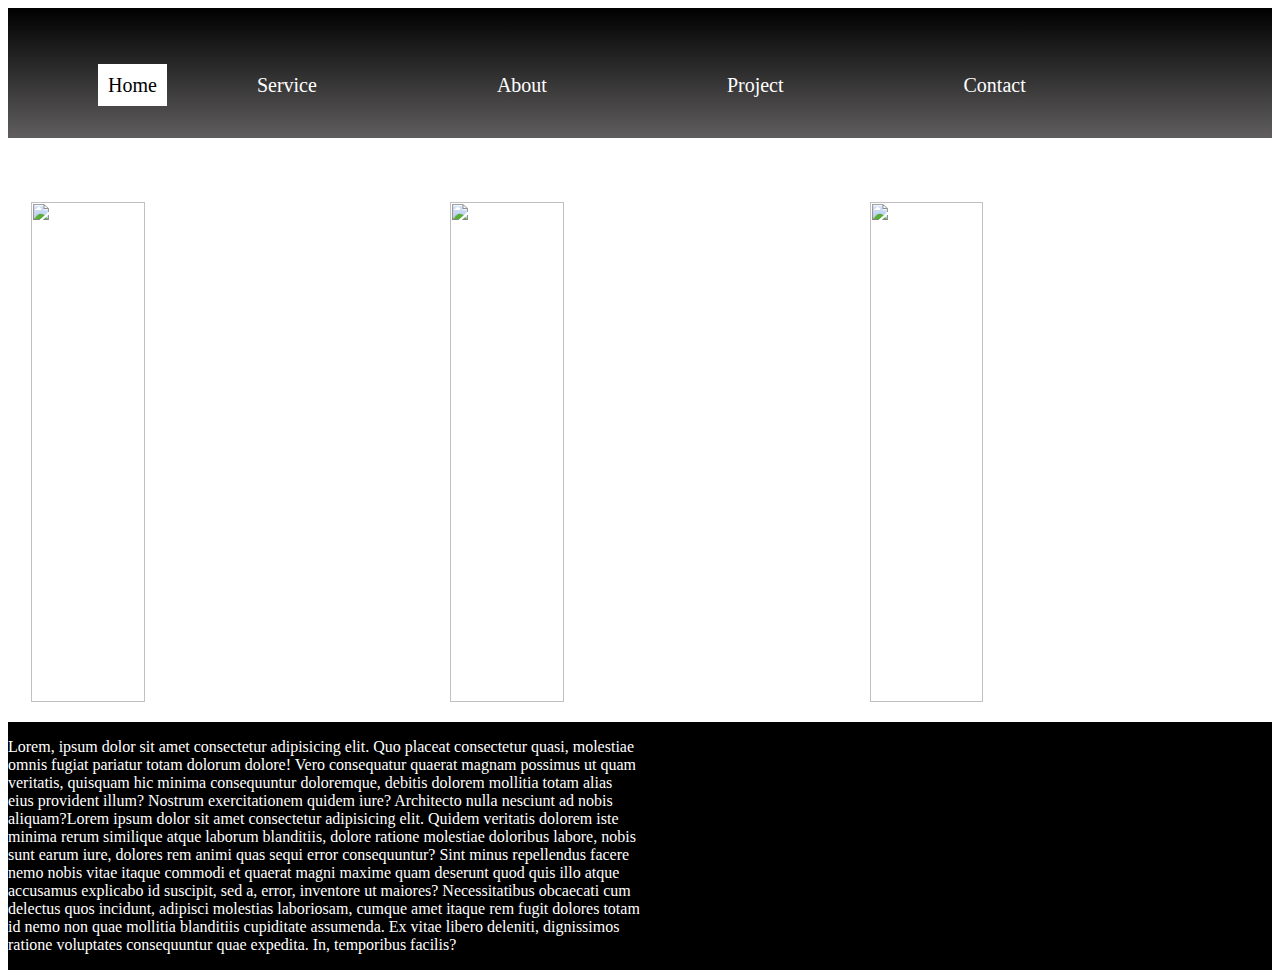
==== index.html @ 8ccb6705 "adding CSS work" ====
<!DOCTYPE html>
<html lang="en">
<head>
    <meta charset="UTF-8">
    <meta name="viewport" content="width=device-width, initial-scale=1.0">
    <title>Document</title>
    <style>
        nav {
            border: 0px;
            background: linear-gradient(to bottom, #000000, #5f5d5d);
            padding: 50px;
            height: 30px;
        }

        a {
            text-decoration: none;
            color: white;
            font-size: 20px;
            padding: 90px;
        }
        img{
            padding: 20px;
        }
    </style>
</head>
<body>

    <header>
       <Nav>
        <ul style="display: flex; list-style: none;">
            <li>        <a style="background-color: white; padding: 10px; color: #000000; width: 10px;"  href="#">Home</a>
            </li>
            <li>        <a href="#">Service</a>
            </li>
            <li>        <a href="#">About</a>
            </li>
            <li>        <a href="#">Project</a>
            </li>
            <li>        <a href="#">Contact</a>
            </li>
        </ul>
       </Nav>
       <img width="100%" src="scene.png" alt="">
    </header>
    
    <section class="alter">
        <article style="display: flex; justify-content: center;">
            <img width="30%" height="500px" src="depositphotos_6751521-stock-illustration-tower-cranes.jpg" alt="">
            <img width="30%" height="500px" src="construction-site-building-concrete.jpg" alt="">
            <img width="30%" height="500px" src="civil-engineering-pa6hvqgpaqfw6mgb.jpg" alt="">
        </article>
    </section>

    
    <footer style="background-color: #000000;">
<section style="width: 100%; display: flex;">
    <article style="display: flex; color: white; align-items: center; width: 50%;">
        
        <p >Lorem, ipsum dolor sit amet consectetur adipisicing elit. Quo placeat consectetur quasi, molestiae omnis fugiat pariatur totam dolorum dolore! Vero consequatur quaerat magnam possimus ut quam veritatis, quisquam hic minima consequuntur doloremque, debitis dolorem mollitia totam alias eius provident illum? Nostrum exercitationem quidem iure? Architecto nulla nesciunt ad nobis aliquam?Lorem ipsum dolor sit amet consectetur adipisicing elit. Quidem veritatis dolorem iste minima rerum similique atque laborum blanditiis, dolore ratione molestiae doloribus labore, nobis sunt earum iure, dolores rem animi quas sequi error consequuntur? Sint minus repellendus facere nemo nobis vitae itaque commodi et quaerat magni maxime quam deserunt quod quis illo atque accusamus explicabo id suscipit, sed a, error, inventore ut maiores? Necessitatibus obcaecati cum delectus quos incidunt, adipisci molestias laboriosam, cumque amet itaque rem fugit dolores totam id nemo non quae mollitia blanditiis cupiditate assumenda. Ex vitae libero deleniti, dignissimos ratione voluptates consequuntur quae expedita. In, temporibus facilis?</p>

    </article>
    <article style="width: 50%;">
         <img  src="istockphoto-1202296779-1024x1024.jpg" alt="">
    </article>
</section>
    </footer>
</body>
</html>
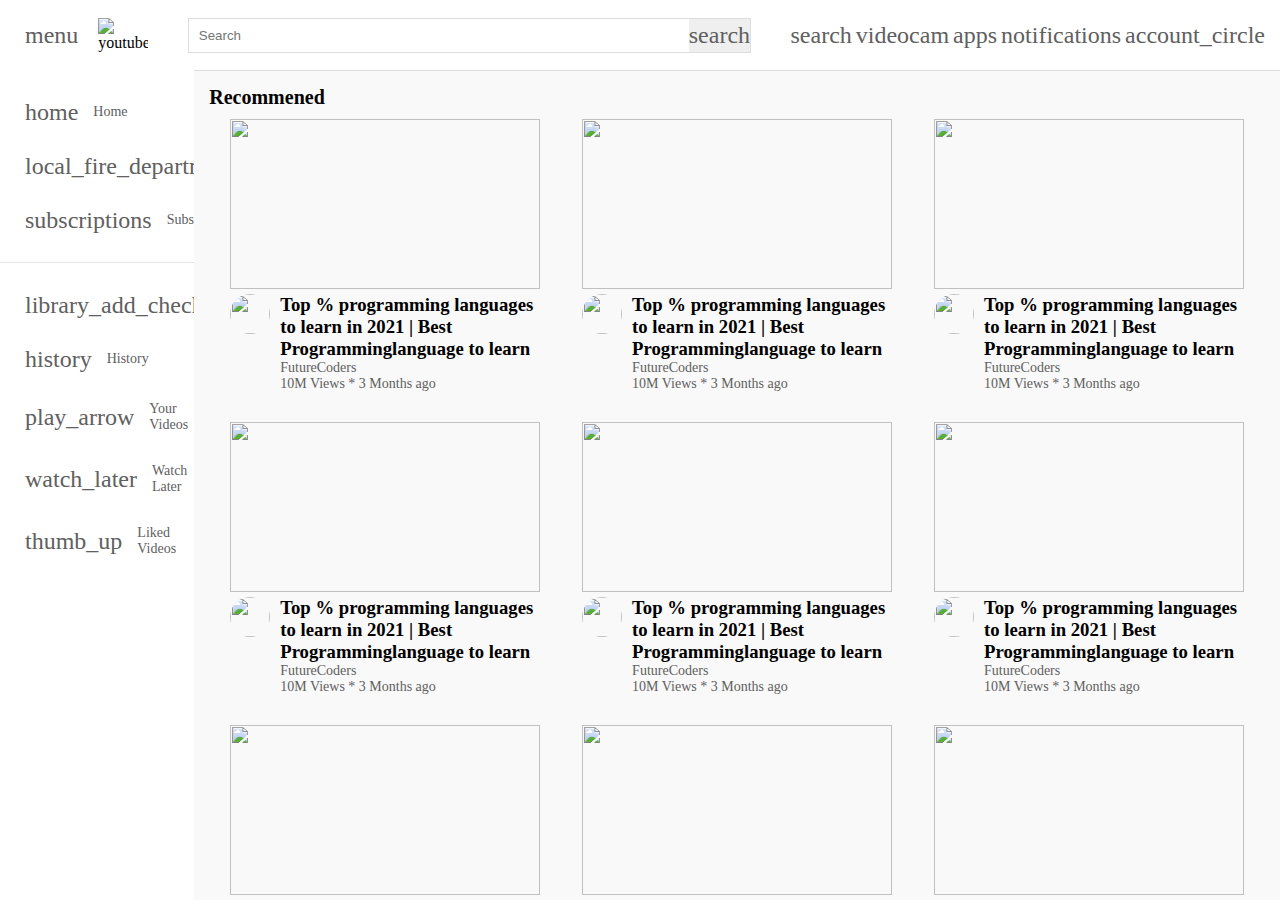
==== commit b35f474e: "adding CSS work" ====
--- a/index.html
+++ b/index.html
@@ -1,68 +1,537 @@
 <!DOCTYPE html>
-<html lang="en">
-<head>
-    <meta charset="UTF-8">
+<html lang="en"><head><meta http-equiv="Content-Type" content="text/html; charset=UTF-8">
+    
     <meta name="viewport" content="width=device-width, initial-scale=1.0">
-    <title>Document</title>
-    <style>
-        nav {
-            border: 0px;
-            background: linear-gradient(to bottom, #000000, #5f5d5d);
-            padding: 50px;
-            height: 30px;
-        }
-
-        a {
-            text-decoration: none;
-            color: white;
-            font-size: 20px;
-            padding: 90px;
-        }
-        img{
-            padding: 20px;
-        }
-    </style>
-</head>
+    <title>YouTube Clone</title>
+    <link href="./YouTube Clone_files/icon" rel="stylesheet">
+    <link rel="stylesheet" href="./YouTube Clone_files/style.css">
+<style>
+
+*{
+    margin: 0;
+    padding: 0;
+    box-sizing: border-box;
+}
+
+body{
+    font-family: 'Roboto','sans-serif';
+}
+
+/* header */
+
+.material-icons{
+    color: rgb(96,96,96);
+    font-family: 'Material Icons';
+    font-weight: normal;
+  font-style: normal;
+  font-size: 24px;
+  line-height: 1;
+  letter-spacing: normal;
+  text-transform: none;
+  display: inline-block;
+  white-space: nowrap;
+  word-wrap: normal;
+  direction: ltr;
+
+}
+
+@font-face {
+  font-family: 'Material Icons';
+  font-style: normal;
+  font-weight: 400;
+  src: url(https://fonts.gstatic.com/s/materialicons/v142/flUhRq6tzZclQEJ-Vdg-IuiaDsNc.woff2) format('woff2');
+}
+
+.header{
+    display: flex;
+    justify-content: space-between;
+    align-items: center;
+    height: 70px;
+    padding: 15px;
+}
+
+.header_left{
+    display: flex;
+    align-items: center;
+}
+
+.header_left img{
+    width: 50px;
+    margin-left: 10px;
+}
+
+.header_left i{
+    padding: 0 10px;
+    cursor: pointer;
+}
+
+.header_search form{
+    border: 1px solid #ddd;
+    height: 35px;
+    margin: 0;
+    padding: 0;
+    display: flex;
+}
+
+.header_search input{
+    width: 500px;
+    padding: 10px;
+    margin: 0;
+    height: 100%;
+    border: none;
+    border-radius: 0;
+}
+
+.header_search button{
+    padding: 0;
+    margin: 0;
+    height: 100%;
+    border: none;
+    border-radius: 0;
+    /* width: 50px; */
+}
+
+.main{
+    display: flex;
+    overflow: hidden;
+    height: calc(100vh - 70px);
+}
+
+.sidebar{
+    height: 100%;
+    width: 230px;
+    background-color: white;
+    overflow-y: scroll;
+}
+
+.sidebar_categories{
+    width: 100%;
+    display: flex;
+    flex-direction: column;
+    margin-bottom: 15px;
+    margin-top: 15px;
+}
+
+.sidebar_category{
+    display: flex;
+    align-items: center;
+    padding: 15px 25px;
+}
+
+.sidebar_category span{
+    margin-left: 15px;
+}
+
+.sidebar_category:hover{
+    background-color: #e5e5e5;
+    cursor: pointer;
+}
+
+.sidebar::-webkit-scrollbar{
+    display:none
+}
+
+hr{
+    height: 1px;
+    background-color: #e5e5e5;
+    border: none;
+}
+
+.videos{
+    background-color: #f9f9f9;
+    width: 100%;
+    height: 100%;
+    overflow-y: scroll;
+    padding: 15px 15px;
+    border-top: 1px solid #ddd;
+}
+
+.videos_conatiner{
+    display: flex;
+    flex-direction: row;
+    justify-content: space-around;
+    flex-wrap: wrap;
+}
+
+.video{
+    width: 310px;
+    margin-bottom: 30px;
+}
+
+.video_thumbnail{
+    width: 100%;
+    height: 170px;
+}
+
+.video_thumbnail img{
+    object-fit: cover;
+    height: 100%;
+    width: 100%;
+}
+
+.author img{
+    object-fit: cover;
+    border-radius: 50%;
+    height: 40px;
+    width: 40px;
+    margin-right: 10px;
+}
+
+.video_details{
+    display: flex;
+    flex-direction: row;
+    margin-top: 5px;
+}
+
+.title{
+    display: flex;
+    flex-direction: column;
+}
+
+title h3{
+    color: rgb(3,3,3);
+   line-height: 18px;
+   font-size: 14px;
+   margin-bottom: 6px; 
+}
+
+.title a,span{
+    text-decoration: none;
+    color: rgb(96,96,96);
+    font-size: 14px;
+}
+
+h1{
+    font-size: 20px;
+    margin-bottom: 10px;
+    color: rgb(3,3,3);
+}
+</style></head>
+
 <body>
-
-    <header>
-       <Nav>
-        <ul style="display: flex; list-style: none;">
-            <li>        <a style="background-color: white; padding: 10px; color: #000000; width: 10px;"  href="#">Home</a>
-            </li>
-            <li>        <a href="#">Service</a>
-            </li>
-            <li>        <a href="#">About</a>
-            </li>
-            <li>        <a href="#">Project</a>
-            </li>
-            <li>        <a href="#">Contact</a>
-            </li>
-        </ul>
-       </Nav>
-       <img width="100%" src="scene.png" alt="">
-    </header>
-    
-    <section class="alter">
-        <article style="display: flex; justify-content: center;">
-            <img width="30%" height="500px" src="depositphotos_6751521-stock-illustration-tower-cranes.jpg" alt="">
-            <img width="30%" height="500px" src="construction-site-building-concrete.jpg" alt="">
-            <img width="30%" height="500px" src="civil-engineering-pa6hvqgpaqfw6mgb.jpg" alt="">
-        </article>
-    </section>
-
-    
-    <footer style="background-color: #000000;">
-<section style="width: 100%; display: flex;">
-    <article style="display: flex; color: white; align-items: center; width: 50%;">
-        
-        <p >Lorem, ipsum dolor sit amet consectetur adipisicing elit. Quo placeat consectetur quasi, molestiae omnis fugiat pariatur totam dolorum dolore! Vero consequatur quaerat magnam possimus ut quam veritatis, quisquam hic minima consequuntur doloremque, debitis dolorem mollitia totam alias eius provident illum? Nostrum exercitationem quidem iure? Architecto nulla nesciunt ad nobis aliquam?Lorem ipsum dolor sit amet consectetur adipisicing elit. Quidem veritatis dolorem iste minima rerum similique atque laborum blanditiis, dolore ratione molestiae doloribus labore, nobis sunt earum iure, dolores rem animi quas sequi error consequuntur? Sint minus repellendus facere nemo nobis vitae itaque commodi et quaerat magni maxime quam deserunt quod quis illo atque accusamus explicabo id suscipit, sed a, error, inventore ut maiores? Necessitatibus obcaecati cum delectus quos incidunt, adipisci molestias laboriosam, cumque amet itaque rem fugit dolores totam id nemo non quae mollitia blanditiis cupiditate assumenda. Ex vitae libero deleniti, dignissimos ratione voluptates consequuntur quae expedita. In, temporibus facilis?</p>
-
-    </article>
-    <article style="width: 50%;">
-         <img  src="istockphoto-1202296779-1024x1024.jpg" alt="">
-    </article>
-</section>
-    </footer>
-</body>
-</html>+    <div class="header">
+        <div class="header_left">
+            <i class="material-icons">menu</i>
+            <img src="./YouTube Clone_files/unnamed.png" alt="youtube_image">
+        </div>
+
+        <div class="header_search">
+            <form action="https://abhi567449.github.io/Youtube/">
+                <input type="text" placeholder="Search">
+                <button><i class="material-icons">search</i></button>
+            </form>
+        </div>
+
+        <div class="header_icons">
+            <i class="material-icons">search</i>
+            <i class="material-icons">videocam</i>
+            <i class="material-icons">apps</i>
+            <i class="material-icons">notifications</i>
+            <i class="material-icons">account_circle</i>
+        </div>
+    </div>
+
+    <div class="main">
+        <div class="sidebar">
+            <div class="sidebar_categories">
+                <div class="sidebar_category">
+                    <i class="material-icons">home</i>
+                    <span>Home</span>
+                </div>
+                <div class="sidebar_category">
+                    <i class="material-icons">local_fire_department</i>
+                    <span>Trending</span>
+                </div>
+                <div class="sidebar_category">
+                    <i class="material-icons">subscriptions</i>
+                    <span>Subscriptions</span>
+                </div>
+            </div>
+            <hr>
+
+            <div class="sidebar_categories">
+                <div class="sidebar_category">
+                    <i class="material-icons">library_add_check</i>
+                    <span>Library</span>
+                </div>
+                <div class="sidebar_category">
+                    <i class="material-icons">history</i>
+                    <span>History</span>
+                </div>
+                <div class="sidebar_category">
+                    <i class="material-icons">play_arrow</i>
+                    <span>Your Videos</span>
+                </div>
+                <div class="sidebar_category">
+                    <i class="material-icons">watch_later</i>
+                    <span>Watch Later</span>
+                </div>
+                <div class="sidebar_category">
+                    <i class="material-icons">thumb_up</i>
+                    <span>Liked Videos</span>
+                </div>
+            </div>
+        </div>
+        <div class="videos">
+            <h1>Recommened</h1>
+            <div class="videos_conatiner">
+                <div class="video">
+                    <div class="video_thumbnail">
+                        <img src="./YouTube Clone_files/maxresdefault.jpg" alt="">
+                    </div>
+                    <div class="video_details">
+                        <div class="author">
+                            <img src="./YouTube Clone_files/web_de_icon.png" alt="">
+                        </div>
+                        <div class="title">
+                            <h3>
+                                Top % programming languages to learn in 2021 | Best Programminglanguage to learn
+                            </h3>
+                            <a href="https://abhi567449.github.io/Youtube/">FutureCoders</a>
+                            <span>10M Views * 3 Months ago</span>
+                        </div>
+                    </div>
+                </div>
+                <div class="video">
+                    <div class="video_thumbnail">
+                        <img src="./YouTube Clone_files/maxresdefault.jpg" alt="">
+                    </div>
+                    <div class="video_details">
+                        <div class="author">
+                            <img src="./YouTube Clone_files/web_de_icon.png" alt="">
+                        </div>
+                        <div class="title">
+                            <h3>
+                                Top % programming languages to learn in 2021 | Best Programminglanguage to learn
+                            </h3>
+                            <a href="https://abhi567449.github.io/Youtube/">FutureCoders</a>
+                            <span>10M Views * 3 Months ago</span>
+                        </div>
+                    </div>
+                </div>
+                <div class="video">
+                    <div class="video_thumbnail">
+                        <img src="./YouTube Clone_files/maxresdefault.jpg" alt="">
+                    </div>
+                    <div class="video_details">
+                        <div class="author">
+                            <img src="./YouTube Clone_files/web_de_icon.png" alt="">
+                        </div>
+                        <div class="title">
+                            <h3>
+                                Top % programming languages to learn in 2021 | Best Programminglanguage to learn
+                            </h3>
+                            <a href="https://abhi567449.github.io/Youtube/">FutureCoders</a>
+                            <span>10M Views * 3 Months ago</span>
+                        </div>
+                    </div>
+                </div>
+                <div class="video">
+                    <div class="video_thumbnail">
+                        <img src="./YouTube Clone_files/maxresdefault.jpg" alt="">
+                    </div>
+                    <div class="video_details">
+                        <div class="author">
+                            <img src="./YouTube Clone_files/web_de_icon.png" alt="">
+                        </div>
+                        <div class="title">
+                            <h3>
+                                Top % programming languages to learn in 2021 | Best Programminglanguage to learn
+                            </h3>
+                            <a href="https://abhi567449.github.io/Youtube/">FutureCoders</a>
+                            <span>10M Views * 3 Months ago</span>
+                        </div>
+                    </div>
+                </div>
+                <div class="video">
+                    <div class="video_thumbnail">
+                        <img src="./YouTube Clone_files/maxresdefault.jpg" alt="">
+                    </div>
+                    <div class="video_details">
+                        <div class="author">
+                            <img src="./YouTube Clone_files/web_de_icon.png" alt="">
+                        </div>
+                        <div class="title">
+                            <h3>
+                                Top % programming languages to learn in 2021 | Best Programminglanguage to learn
+                            </h3>
+                            <a href="https://abhi567449.github.io/Youtube/">FutureCoders</a>
+                            <span>10M Views * 3 Months ago</span>
+                        </div>
+                    </div>
+                </div>
+                <div class="video">
+                    <div class="video_thumbnail">
+                        <img src="./YouTube Clone_files/maxresdefault.jpg" alt="">
+                    </div>
+                    <div class="video_details">
+                        <div class="author">
+                            <img src="./YouTube Clone_files/web_de_icon.png" alt="">
+                        </div>
+                        <div class="title">
+                            <h3>
+                                Top % programming languages to learn in 2021 | Best Programminglanguage to learn
+                            </h3>
+                            <a href="https://abhi567449.github.io/Youtube/">FutureCoders</a>
+                            <span>10M Views * 3 Months ago</span>
+                        </div>
+                    </div>
+                </div>
+                <div class="video">
+                    <div class="video_thumbnail">
+                        <img src="./YouTube Clone_files/maxresdefault.jpg" alt="">
+                    </div>
+                    <div class="video_details">
+                        <div class="author">
+                            <img src="./YouTube Clone_files/web_de_icon.png" alt="">
+                        </div>
+                        <div class="title">
+                            <h3>
+                                Top % programming languages to learn in 2021 | Best Programminglanguage to learn
+                            </h3>
+                            <a href="https://abhi567449.github.io/Youtube/">FutureCoders</a>
+                            <span>10M Views * 3 Months ago</span>
+                        </div>
+                    </div>
+                </div>
+                <div class="video">
+                    <div class="video_thumbnail">
+                        <img src="./YouTube Clone_files/maxresdefault.jpg" alt="">
+                    </div>
+                    <div class="video_details">
+                        <div class="author">
+                            <img src="./YouTube Clone_files/web_de_icon.png" alt="">
+                        </div>
+                        <div class="title">
+                            <h3>
+                                Top % programming languages to learn in 2021 | Best Programminglanguage to learn
+                            </h3>
+                            <a href="https://abhi567449.github.io/Youtube/">FutureCoders</a>
+                            <span>10M Views * 3 Months ago</span>
+                        </div>
+                    </div>
+                </div>
+                <div class="video">
+                    <div class="video_thumbnail">
+                        <img src="./YouTube Clone_files/maxresdefault.jpg" alt="">
+                    </div>
+                    <div class="video_details">
+                        <div class="author">
+                            <img src="./YouTube Clone_files/web_de_icon.png" alt="">
+                        </div>
+                        <div class="title">
+                            <h3>
+                                Top % programming languages to learn in 2021 | Best Programminglanguage to learn
+                            </h3>
+                            <a href="https://abhi567449.github.io/Youtube/">FutureCoders</a>
+                            <span>10M Views * 3 Months ago</span>
+                        </div>
+                    </div>
+                </div>
+                <div class="video">
+                    <div class="video_thumbnail">
+                        <img src="./YouTube Clone_files/maxresdefault.jpg" alt="">
+                    </div>
+                    <div class="video_details">
+                        <div class="author">
+                            <img src="./YouTube Clone_files/web_de_icon.png" alt="">
+                        </div>
+                        <div class="title">
+                            <h3>
+                                Top % programming languages to learn in 2021 | Best Programminglanguage to learn
+                            </h3>
+                            <a href="https://abhi567449.github.io/Youtube/">FutureCoders</a>
+                            <span>10M Views * 3 Months ago</span>
+                        </div>
+                    </div>
+                </div>
+                <div class="video">
+                    <div class="video_thumbnail">
+                        <img src="./YouTube Clone_files/maxresdefault.jpg" alt="">
+                    </div>
+                    <div class="video_details">
+                        <div class="author">
+                            <img src="./YouTube Clone_files/web_de_icon.png" alt="">
+                        </div>
+                        <div class="title">
+                            <h3>
+                                Top % programming languages to learn in 2021 | Best Programminglanguage to learn
+                            </h3>
+                            <a href="https://abhi567449.github.io/Youtube/">FutureCoders</a>
+                            <span>10M Views * 3 Months ago</span>
+                        </div>
+                    </div>
+                </div>
+                <div class="video">
+                    <div class="video_thumbnail">
+                        <img src="./YouTube Clone_files/maxresdefault.jpg" alt="">
+                    </div>
+                    <div class="video_details">
+                        <div class="author">
+                            <img src="./YouTube Clone_files/web_de_icon.png" alt="">
+                        </div>
+                        <div class="title">
+                            <h3>
+                                Top % programming languages to learn in 2021 | Best Programminglanguage to learn
+                            </h3>
+                            <a href="https://abhi567449.github.io/Youtube/">FutureCoders</a>
+                            <span>10M Views * 3 Months ago</span>
+                        </div>
+                    </div>
+                </div>
+                <div class="video">
+                    <div class="video_thumbnail">
+                        <img src="./YouTube Clone_files/maxresdefault.jpg" alt="">
+                    </div>
+                    <div class="video_details">
+                        <div class="author">
+                            <img src="./YouTube Clone_files/web_de_icon.png" alt="">
+                        </div>
+                        <div class="title">
+                            <h3>
+                                Top % programming languages to learn in 2021 | Best Programminglanguage to learn
+                            </h3>
+                            <a href="https://abhi567449.github.io/Youtube/">FutureCoders</a>
+                            <span>10M Views * 3 Months ago</span>
+                        </div>
+                    </div>
+                </div>
+                <div class="video">
+                    <div class="video_thumbnail">
+                        <img src="./YouTube Clone_files/maxresdefault.jpg" alt="">
+                    </div>
+                    <div class="video_details">
+                        <div class="author">
+                            <img src="./YouTube Clone_files/web_de_icon.png" alt="">
+                        </div>
+                        <div class="title">
+                            <h3>
+                                Top % programming languages to learn in 2021 | Best Programminglanguage to learn
+                            </h3>
+                            <a href="https://abhi567449.github.io/Youtube/">FutureCoders</a>
+                            <span>10M Views * 3 Months ago</span>
+                        </div>
+                    </div>
+                </div>
+                <div class="video">
+                    <div class="video_thumbnail">
+                        <img src="./YouTube Clone_files/maxresdefault.jpg" alt="">
+                    </div>
+                    <div class="video_details">
+                        <div class="author">
+                            <img src="./YouTube Clone_files/web_de_icon.png" alt="">
+                        </div>
+                        <div class="title">
+                            <h3>
+                                Top % programming languages to learn in 2021 | Best Programminglanguage to learn
+                            </h3>
+                            <a href="https://abhi567449.github.io/Youtube/">FutureCoders</a>
+                            <span>10M Views * 3 Months ago</span>
+                        </div>
+                    </div>
+                </div>
+            </div>
+        </div>
+    </div>
+
+</body></html>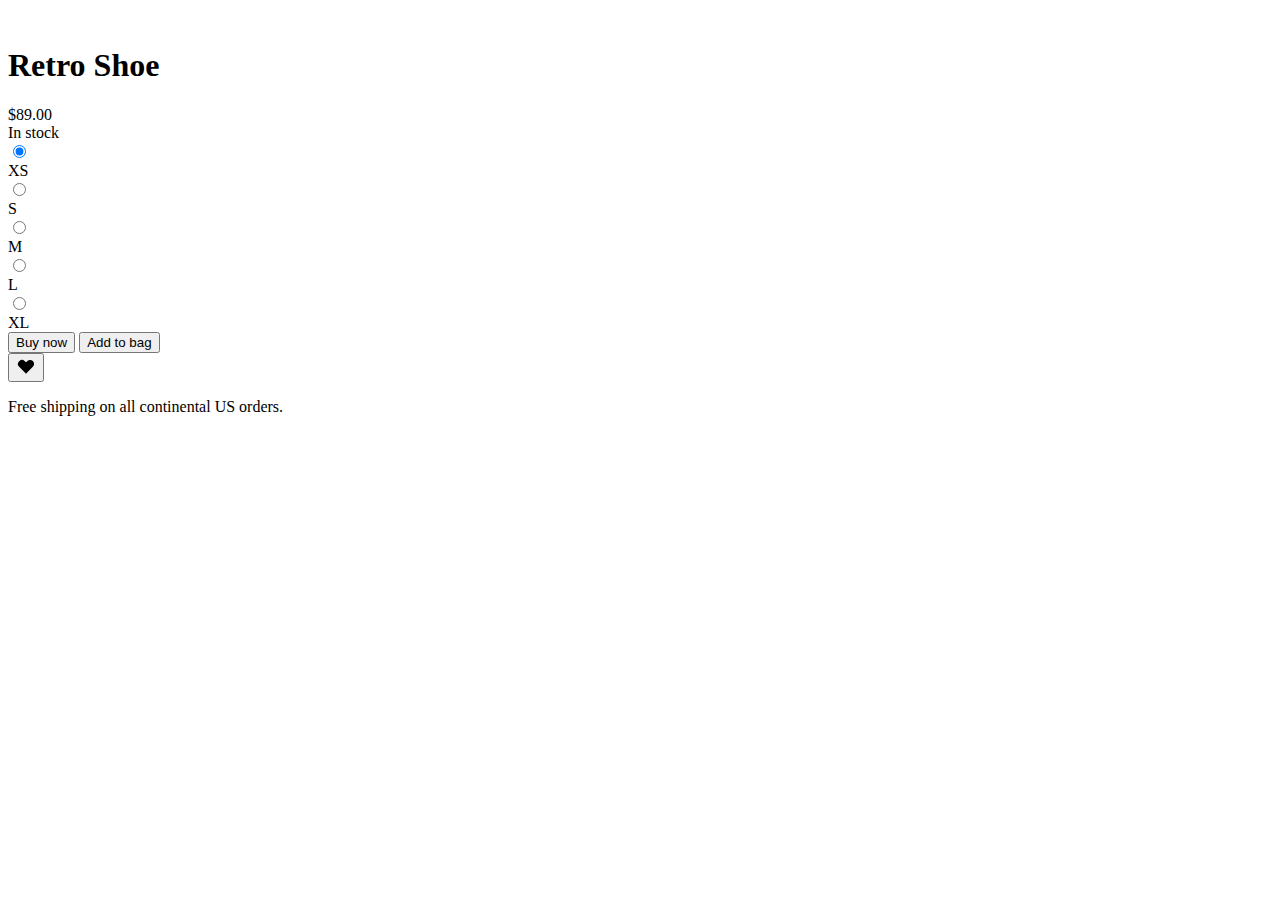
==== commit 5b382bdf: "Update index.html" ====
--- a/index.html
+++ b/index.html
@@ -1,537 +1,85 @@
 <!DOCTYPE html>
 <html lang="en"><head><meta http-equiv="Content-Type" content="text/html; charset=UTF-8">
     
+    <meta http-equiv="X-UA-Compatible" content="IE=edge">
     <meta name="viewport" content="width=device-width, initial-scale=1.0">
-    <title>YouTube Clone</title>
-    <link href="./YouTube Clone_files/icon" rel="stylesheet">
-    <link rel="stylesheet" href="./YouTube Clone_files/style.css">
-<style>
-
-*{
-    margin: 0;
-    padding: 0;
-    box-sizing: border-box;
-}
-
-body{
-    font-family: 'Roboto','sans-serif';
-}
-
-/* header */
-
-.material-icons{
-    color: rgb(96,96,96);
-    font-family: 'Material Icons';
-    font-weight: normal;
-  font-style: normal;
-  font-size: 24px;
-  line-height: 1;
-  letter-spacing: normal;
-  text-transform: none;
-  display: inline-block;
-  white-space: nowrap;
-  word-wrap: normal;
-  direction: ltr;
-
-}
-
-@font-face {
-  font-family: 'Material Icons';
-  font-style: normal;
-  font-weight: 400;
-  src: url(https://fonts.gstatic.com/s/materialicons/v142/flUhRq6tzZclQEJ-Vdg-IuiaDsNc.woff2) format('woff2');
-}
-
-.header{
-    display: flex;
-    justify-content: space-between;
-    align-items: center;
-    height: 70px;
-    padding: 15px;
-}
-
-.header_left{
-    display: flex;
-    align-items: center;
-}
-
-.header_left img{
-    width: 50px;
-    margin-left: 10px;
-}
-
-.header_left i{
-    padding: 0 10px;
-    cursor: pointer;
-}
-
-.header_search form{
-    border: 1px solid #ddd;
-    height: 35px;
-    margin: 0;
-    padding: 0;
-    display: flex;
-}
-
-.header_search input{
-    width: 500px;
-    padding: 10px;
-    margin: 0;
-    height: 100%;
-    border: none;
-    border-radius: 0;
-}
-
-.header_search button{
-    padding: 0;
-    margin: 0;
-    height: 100%;
-    border: none;
-    border-radius: 0;
-    /* width: 50px; */
-}
-
-.main{
-    display: flex;
-    overflow: hidden;
-    height: calc(100vh - 70px);
-}
-
-.sidebar{
-    height: 100%;
-    width: 230px;
-    background-color: white;
-    overflow-y: scroll;
-}
-
-.sidebar_categories{
-    width: 100%;
-    display: flex;
-    flex-direction: column;
-    margin-bottom: 15px;
-    margin-top: 15px;
-}
-
-.sidebar_category{
-    display: flex;
-    align-items: center;
-    padding: 15px 25px;
-}
-
-.sidebar_category span{
-    margin-left: 15px;
-}
-
-.sidebar_category:hover{
-    background-color: #e5e5e5;
-    cursor: pointer;
-}
-
-.sidebar::-webkit-scrollbar{
-    display:none
-}
-
-hr{
-    height: 1px;
-    background-color: #e5e5e5;
-    border: none;
-}
-
-.videos{
-    background-color: #f9f9f9;
-    width: 100%;
-    height: 100%;
-    overflow-y: scroll;
-    padding: 15px 15px;
-    border-top: 1px solid #ddd;
-}
-
-.videos_conatiner{
-    display: flex;
-    flex-direction: row;
-    justify-content: space-around;
-    flex-wrap: wrap;
-}
-
-.video{
-    width: 310px;
-    margin-bottom: 30px;
-}
-
-.video_thumbnail{
-    width: 100%;
-    height: 170px;
-}
-
-.video_thumbnail img{
-    object-fit: cover;
-    height: 100%;
-    width: 100%;
-}
-
-.author img{
-    object-fit: cover;
-    border-radius: 50%;
-    height: 40px;
-    width: 40px;
-    margin-right: 10px;
-}
-
-.video_details{
-    display: flex;
-    flex-direction: row;
-    margin-top: 5px;
-}
-
-.title{
-    display: flex;
-    flex-direction: column;
-}
-
-title h3{
-    color: rgb(3,3,3);
-   line-height: 18px;
-   font-size: 14px;
-   margin-bottom: 6px; 
-}
-
-.title a,span{
-    text-decoration: none;
-    color: rgb(96,96,96);
-    font-size: 14px;
-}
-
-h1{
-    font-size: 20px;
-    margin-bottom: 10px;
-    color: rgb(3,3,3);
-}
-</style></head>
-
-<body>
-    <div class="header">
-        <div class="header_left">
-            <i class="material-icons">menu</i>
-            <img src="./YouTube Clone_files/unnamed.png" alt="youtube_image">
+    <title>CSS Template</title>
+    
+ 
+    <script src="https://cdn.tailwindcss.com"></script>
+  </head>
+  <body>
+    <div class="flex p-6 font-mono">
+        <div class="flex-none w-48 mb-10 relative z-10 before:absolute before:top-1 before:left-1 before:w-full before:h-full before:bg-teal-400">
+          <img src="Screenshot from 2024-11-19 12-19-46.png" alt="" class="absolute z-10 inset-0 w-full h-full object-cover rounded-lg" loading="lazy" />
         </div>
-
-        <div class="header_search">
-            <form action="https://abhi567449.github.io/Youtube/">
-                <input type="text" placeholder="Search">
-                <button><i class="material-icons">search</i></button>
-            </form>
-        </div>
-
-        <div class="header_icons">
-            <i class="material-icons">search</i>
-            <i class="material-icons">videocam</i>
-            <i class="material-icons">apps</i>
-            <i class="material-icons">notifications</i>
-            <i class="material-icons">account_circle</i>
-        </div>
-    </div>
-
-    <div class="main">
-        <div class="sidebar">
-            <div class="sidebar_categories">
-                <div class="sidebar_category">
-                    <i class="material-icons">home</i>
-                    <span>Home</span>
+        <form class="flex-auto pl-6">
+          <div class="relative flex flex-wrap items-baseline pb-6 before:bg-black before:absolute before:-top-6 before:bottom-0 before:-left-60 before:-right-6">
+            <h1 class="relative w-full flex-none mb-2 text-2xl font-semibold text-white">
+              Retro Shoe
+            </h1>
+            <div class="relative text-lg text-white">
+              $89.00
+            </div>
+            <div class="relative uppercase text-teal-400 ml-3">
+              In stock
+            </div>
+          </div>
+          <div class="flex items-baseline my-6">
+            <div class="space-x-3 flex text-sm font-medium">
+              <label>
+                <input class="sr-only peer" name="size" type="radio" value="xs" checked />
+                <div class="relative w-10 h-10 flex items-center justify-center text-black peer-checked:bg-black peer-checked:text-white before:absolute before:z-[-1] before:top-0.5 before:left-0.5 before:w-full before:h-full peer-checked:before:bg-teal-400">
+                  XS
                 </div>
-                <div class="sidebar_category">
-                    <i class="material-icons">local_fire_department</i>
-                    <span>Trending</span>
+              </label>
+              <label>
+                <input class="sr-only peer" name="size" type="radio" value="s" />
+                <div class="relative w-10 h-10 flex items-center justify-center text-black peer-checked:bg-black peer-checked:text-white before:absolute before:z-[-1] before:top-0.5 before:left-0.5 before:w-full before:h-full peer-checked:before:bg-teal-400">
+                  S
                 </div>
-                <div class="sidebar_category">
-                    <i class="material-icons">subscriptions</i>
-                    <span>Subscriptions</span>
+              </label>
+              <label>
+                <input class="sr-only peer" name="size" type="radio" value="m" />
+                <div class="relative w-10 h-10 flex items-center justify-center text-black peer-checked:bg-black peer-checked:text-white before:absolute before:z-[-1] before:top-0.5 before:left-0.5 before:w-full before:h-full peer-checked:before:bg-teal-400">
+                  M
                 </div>
+              </label>
+              <label>
+                <input class="sr-only peer" name="size" type="radio" value="l" />
+                <div class="relative w-10 h-10 flex items-center justify-center text-black peer-checked:bg-black peer-checked:text-white before:absolute before:z-[-1] before:top-0.5 before:left-0.5 before:w-full before:h-full peer-checked:before:bg-teal-400">
+                  L
+                </div>
+              </label>
+              <label>
+                <input class="sr-only peer" name="size" type="radio" value="xl" />
+                <div class="relative w-10 h-10 flex items-center justify-center text-black peer-checked:bg-black peer-checked:text-white before:absolute before:z-[-1] before:top-0.5 before:left-0.5 before:w-full before:h-full peer-checked:before:bg-teal-400">
+                  XL
+                </div>
+              </label>
             </div>
-            <hr>
-
-            <div class="sidebar_categories">
-                <div class="sidebar_category">
-                    <i class="material-icons">library_add_check</i>
-                    <span>Library</span>
-                </div>
-                <div class="sidebar_category">
-                    <i class="material-icons">history</i>
-                    <span>History</span>
-                </div>
-                <div class="sidebar_category">
-                    <i class="material-icons">play_arrow</i>
-                    <span>Your Videos</span>
-                </div>
-                <div class="sidebar_category">
-                    <i class="material-icons">watch_later</i>
-                    <span>Watch Later</span>
-                </div>
-                <div class="sidebar_category">
-                    <i class="material-icons">thumb_up</i>
-                    <span>Liked Videos</span>
-                </div>
+          </div>
+          <div class="flex space-x-2 mb-4 text-sm font-medium">
+            <div class="flex space-x-4">
+              <button class="px-6 h-12 uppercase font-semibold tracking-wider border-2 border-black bg-teal-400 text-black" type="submit">
+                Buy now
+              </button>
+              <button class="px-6 h-12 uppercase font-semibold tracking-wider border border-slate-200 text-slate-900" type="button">
+                Add to bag
+              </button>
             </div>
-        </div>
-        <div class="videos">
-            <h1>Recommened</h1>
-            <div class="videos_conatiner">
-                <div class="video">
-                    <div class="video_thumbnail">
-                        <img src="./YouTube Clone_files/maxresdefault.jpg" alt="">
-                    </div>
-                    <div class="video_details">
-                        <div class="author">
-                            <img src="./YouTube Clone_files/web_de_icon.png" alt="">
-                        </div>
-                        <div class="title">
-                            <h3>
-                                Top % programming languages to learn in 2021 | Best Programminglanguage to learn
-                            </h3>
-                            <a href="https://abhi567449.github.io/Youtube/">FutureCoders</a>
-                            <span>10M Views * 3 Months ago</span>
-                        </div>
-                    </div>
-                </div>
-                <div class="video">
-                    <div class="video_thumbnail">
-                        <img src="./YouTube Clone_files/maxresdefault.jpg" alt="">
-                    </div>
-                    <div class="video_details">
-                        <div class="author">
-                            <img src="./YouTube Clone_files/web_de_icon.png" alt="">
-                        </div>
-                        <div class="title">
-                            <h3>
-                                Top % programming languages to learn in 2021 | Best Programminglanguage to learn
-                            </h3>
-                            <a href="https://abhi567449.github.io/Youtube/">FutureCoders</a>
-                            <span>10M Views * 3 Months ago</span>
-                        </div>
-                    </div>
-                </div>
-                <div class="video">
-                    <div class="video_thumbnail">
-                        <img src="./YouTube Clone_files/maxresdefault.jpg" alt="">
-                    </div>
-                    <div class="video_details">
-                        <div class="author">
-                            <img src="./YouTube Clone_files/web_de_icon.png" alt="">
-                        </div>
-                        <div class="title">
-                            <h3>
-                                Top % programming languages to learn in 2021 | Best Programminglanguage to learn
-                            </h3>
-                            <a href="https://abhi567449.github.io/Youtube/">FutureCoders</a>
-                            <span>10M Views * 3 Months ago</span>
-                        </div>
-                    </div>
-                </div>
-                <div class="video">
-                    <div class="video_thumbnail">
-                        <img src="./YouTube Clone_files/maxresdefault.jpg" alt="">
-                    </div>
-                    <div class="video_details">
-                        <div class="author">
-                            <img src="./YouTube Clone_files/web_de_icon.png" alt="">
-                        </div>
-                        <div class="title">
-                            <h3>
-                                Top % programming languages to learn in 2021 | Best Programminglanguage to learn
-                            </h3>
-                            <a href="https://abhi567449.github.io/Youtube/">FutureCoders</a>
-                            <span>10M Views * 3 Months ago</span>
-                        </div>
-                    </div>
-                </div>
-                <div class="video">
-                    <div class="video_thumbnail">
-                        <img src="./YouTube Clone_files/maxresdefault.jpg" alt="">
-                    </div>
-                    <div class="video_details">
-                        <div class="author">
-                            <img src="./YouTube Clone_files/web_de_icon.png" alt="">
-                        </div>
-                        <div class="title">
-                            <h3>
-                                Top % programming languages to learn in 2021 | Best Programminglanguage to learn
-                            </h3>
-                            <a href="https://abhi567449.github.io/Youtube/">FutureCoders</a>
-                            <span>10M Views * 3 Months ago</span>
-                        </div>
-                    </div>
-                </div>
-                <div class="video">
-                    <div class="video_thumbnail">
-                        <img src="./YouTube Clone_files/maxresdefault.jpg" alt="">
-                    </div>
-                    <div class="video_details">
-                        <div class="author">
-                            <img src="./YouTube Clone_files/web_de_icon.png" alt="">
-                        </div>
-                        <div class="title">
-                            <h3>
-                                Top % programming languages to learn in 2021 | Best Programminglanguage to learn
-                            </h3>
-                            <a href="https://abhi567449.github.io/Youtube/">FutureCoders</a>
-                            <span>10M Views * 3 Months ago</span>
-                        </div>
-                    </div>
-                </div>
-                <div class="video">
-                    <div class="video_thumbnail">
-                        <img src="./YouTube Clone_files/maxresdefault.jpg" alt="">
-                    </div>
-                    <div class="video_details">
-                        <div class="author">
-                            <img src="./YouTube Clone_files/web_de_icon.png" alt="">
-                        </div>
-                        <div class="title">
-                            <h3>
-                                Top % programming languages to learn in 2021 | Best Programminglanguage to learn
-                            </h3>
-                            <a href="https://abhi567449.github.io/Youtube/">FutureCoders</a>
-                            <span>10M Views * 3 Months ago</span>
-                        </div>
-                    </div>
-                </div>
-                <div class="video">
-                    <div class="video_thumbnail">
-                        <img src="./YouTube Clone_files/maxresdefault.jpg" alt="">
-                    </div>
-                    <div class="video_details">
-                        <div class="author">
-                            <img src="./YouTube Clone_files/web_de_icon.png" alt="">
-                        </div>
-                        <div class="title">
-                            <h3>
-                                Top % programming languages to learn in 2021 | Best Programminglanguage to learn
-                            </h3>
-                            <a href="https://abhi567449.github.io/Youtube/">FutureCoders</a>
-                            <span>10M Views * 3 Months ago</span>
-                        </div>
-                    </div>
-                </div>
-                <div class="video">
-                    <div class="video_thumbnail">
-                        <img src="./YouTube Clone_files/maxresdefault.jpg" alt="">
-                    </div>
-                    <div class="video_details">
-                        <div class="author">
-                            <img src="./YouTube Clone_files/web_de_icon.png" alt="">
-                        </div>
-                        <div class="title">
-                            <h3>
-                                Top % programming languages to learn in 2021 | Best Programminglanguage to learn
-                            </h3>
-                            <a href="https://abhi567449.github.io/Youtube/">FutureCoders</a>
-                            <span>10M Views * 3 Months ago</span>
-                        </div>
-                    </div>
-                </div>
-                <div class="video">
-                    <div class="video_thumbnail">
-                        <img src="./YouTube Clone_files/maxresdefault.jpg" alt="">
-                    </div>
-                    <div class="video_details">
-                        <div class="author">
-                            <img src="./YouTube Clone_files/web_de_icon.png" alt="">
-                        </div>
-                        <div class="title">
-                            <h3>
-                                Top % programming languages to learn in 2021 | Best Programminglanguage to learn
-                            </h3>
-                            <a href="https://abhi567449.github.io/Youtube/">FutureCoders</a>
-                            <span>10M Views * 3 Months ago</span>
-                        </div>
-                    </div>
-                </div>
-                <div class="video">
-                    <div class="video_thumbnail">
-                        <img src="./YouTube Clone_files/maxresdefault.jpg" alt="">
-                    </div>
-                    <div class="video_details">
-                        <div class="author">
-                            <img src="./YouTube Clone_files/web_de_icon.png" alt="">
-                        </div>
-                        <div class="title">
-                            <h3>
-                                Top % programming languages to learn in 2021 | Best Programminglanguage to learn
-                            </h3>
-                            <a href="https://abhi567449.github.io/Youtube/">FutureCoders</a>
-                            <span>10M Views * 3 Months ago</span>
-                        </div>
-                    </div>
-                </div>
-                <div class="video">
-                    <div class="video_thumbnail">
-                        <img src="./YouTube Clone_files/maxresdefault.jpg" alt="">
-                    </div>
-                    <div class="video_details">
-                        <div class="author">
-                            <img src="./YouTube Clone_files/web_de_icon.png" alt="">
-                        </div>
-                        <div class="title">
-                            <h3>
-                                Top % programming languages to learn in 2021 | Best Programminglanguage to learn
-                            </h3>
-                            <a href="https://abhi567449.github.io/Youtube/">FutureCoders</a>
-                            <span>10M Views * 3 Months ago</span>
-                        </div>
-                    </div>
-                </div>
-                <div class="video">
-                    <div class="video_thumbnail">
-                        <img src="./YouTube Clone_files/maxresdefault.jpg" alt="">
-                    </div>
-                    <div class="video_details">
-                        <div class="author">
-                            <img src="./YouTube Clone_files/web_de_icon.png" alt="">
-                        </div>
-                        <div class="title">
-                            <h3>
-                                Top % programming languages to learn in 2021 | Best Programminglanguage to learn
-                            </h3>
-                            <a href="https://abhi567449.github.io/Youtube/">FutureCoders</a>
-                            <span>10M Views * 3 Months ago</span>
-                        </div>
-                    </div>
-                </div>
-                <div class="video">
-                    <div class="video_thumbnail">
-                        <img src="./YouTube Clone_files/maxresdefault.jpg" alt="">
-                    </div>
-                    <div class="video_details">
-                        <div class="author">
-                            <img src="./YouTube Clone_files/web_de_icon.png" alt="">
-                        </div>
-                        <div class="title">
-                            <h3>
-                                Top % programming languages to learn in 2021 | Best Programminglanguage to learn
-                            </h3>
-                            <a href="https://abhi567449.github.io/Youtube/">FutureCoders</a>
-                            <span>10M Views * 3 Months ago</span>
-                        </div>
-                    </div>
-                </div>
-                <div class="video">
-                    <div class="video_thumbnail">
-                        <img src="./YouTube Clone_files/maxresdefault.jpg" alt="">
-                    </div>
-                    <div class="video_details">
-                        <div class="author">
-                            <img src="./YouTube Clone_files/web_de_icon.png" alt="">
-                        </div>
-                        <div class="title">
-                            <h3>
-                                Top % programming languages to learn in 2021 | Best Programminglanguage to learn
-                            </h3>
-                            <a href="https://abhi567449.github.io/Youtube/">FutureCoders</a>
-                            <span>10M Views * 3 Months ago</span>
-                        </div>
-                    </div>
-                </div>
-            </div>
-        </div>
-    </div>
-
-</body></html>+            <button class="flex-none flex items-center justify-center w-12 h-12 text-black" type="button" aria-label="Like">
+              <svg width="20" height="20" fill="currentColor" aria-hidden="true">
+                <path fill-rule="evenodd" clip-rule="evenodd" d="M3.172 5.172a4 4 0 015.656 0L10 6.343l1.172-1.171a4 4 0 115.656 5.656L10 17.657l-6.828-6.829a4 4 0 010-5.656z" />
+              </svg>
+            </button>
+          </div>
+          <p class="text-xs leading-6 text-slate-500">
+            Free shipping on all continental US orders.
+          </p>
+        </form>
+      </div>
+      
+    
+</body>
+</html>
